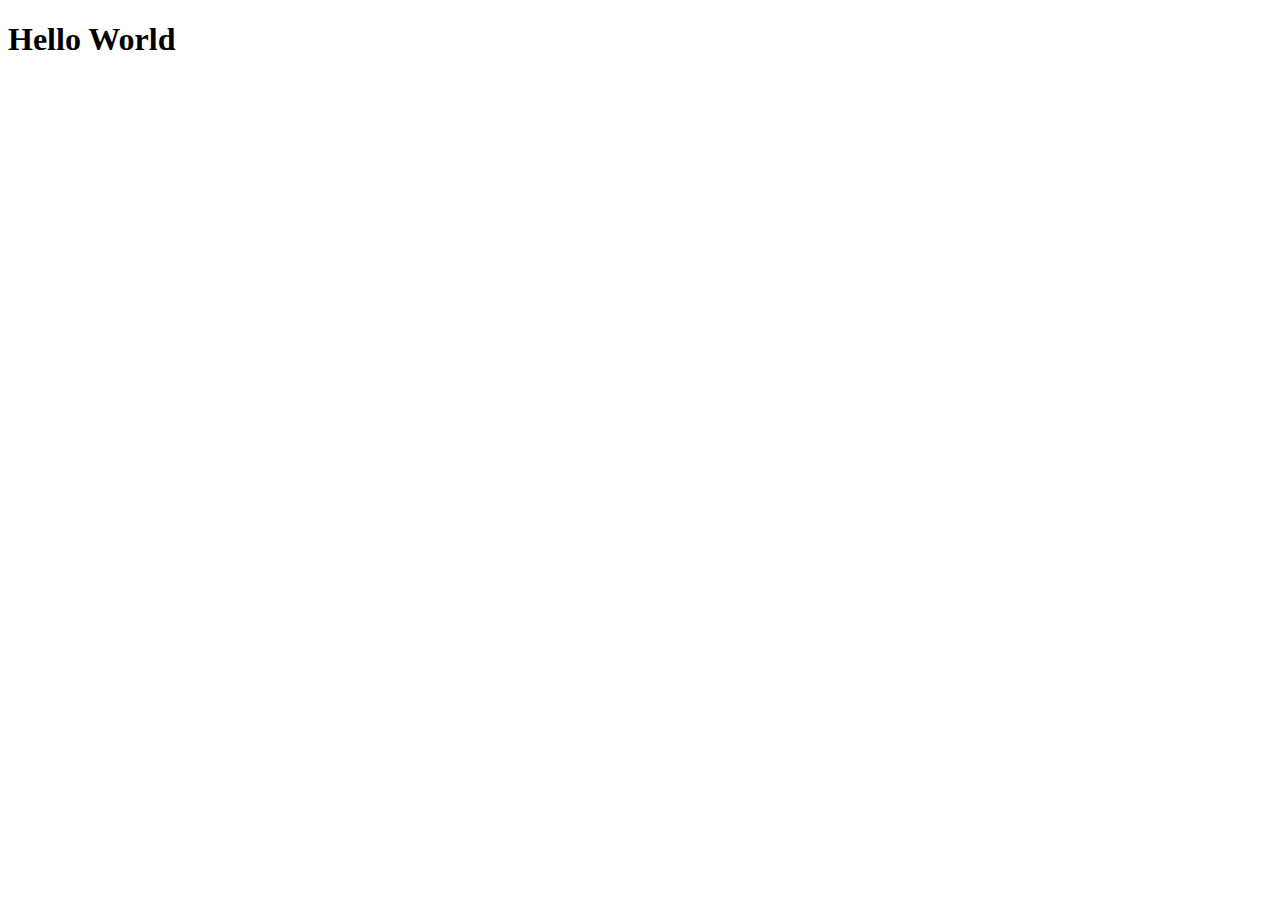
==== index.html @ 7c0dab12 "short website infooo" ====
<!DOCTYPE html>
<html lang="en">
<head>
    <meta charset="UTF-8">
    <meta name="viewport" content="width=device-width, initial-scale=1.0">
    <title>My First Github Site</title>
</head>
<body>
    <h1>Hello World</h1>
</body>
</html>
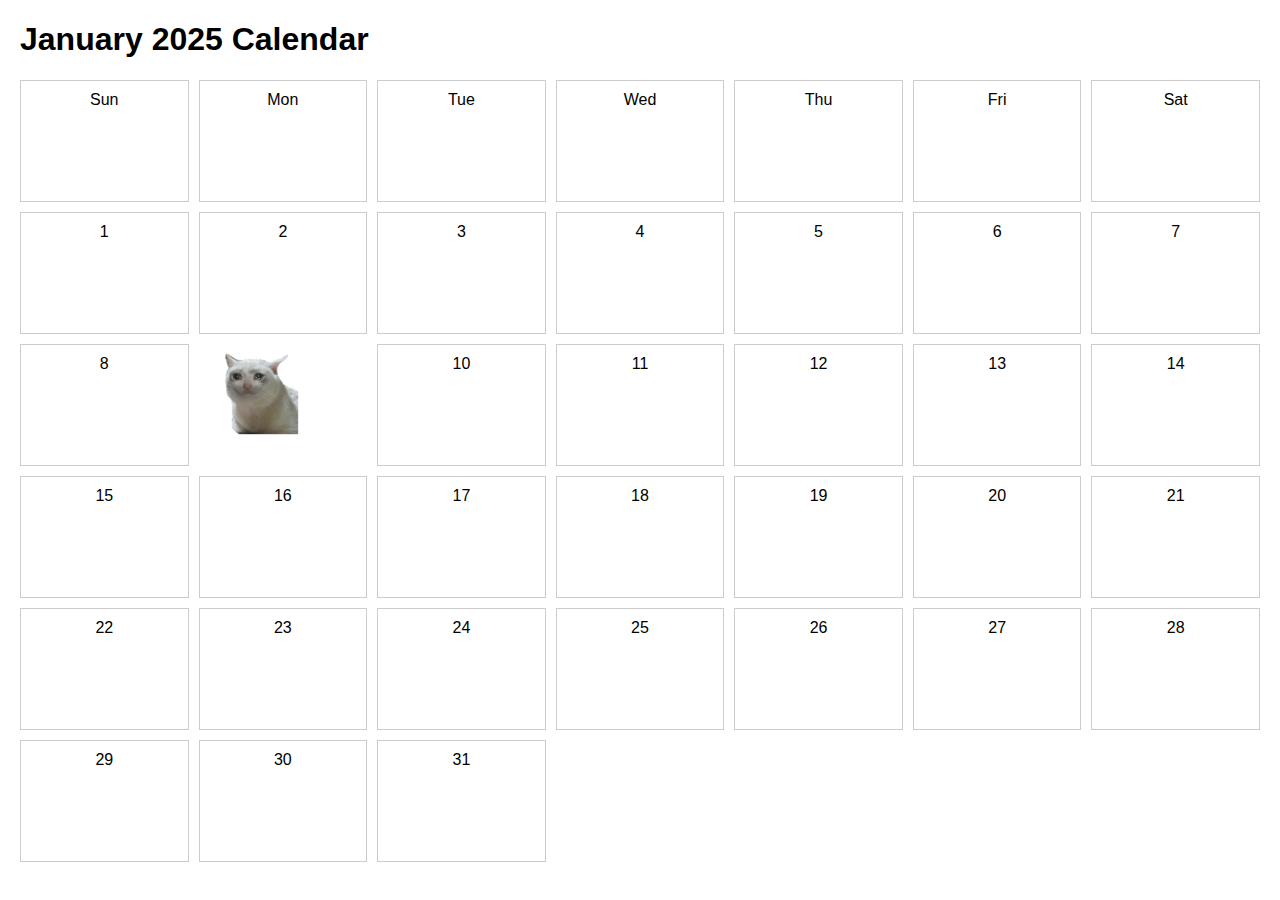
==== commit d6ef974f: "calender activity" ====
--- a/index.html
+++ b/index.html
@@ -3,9 +3,84 @@
 <head>
     <meta charset="UTF-8">
     <meta name="viewport" content="width=device-width, initial-scale=1.0">
-    <title>My First Github Site</title>
+    <title>January 2025 Calendar</title>
+    <style>
+        body {
+            font-family: Arial, sans-serif;
+            margin: 20px;
+        }
+        .calendar {
+            display: grid;
+            grid-template-columns: repeat(7, 1fr);
+            gap: 10px;
+        }
+        .day {
+            border: 1px solid #ccc;
+            padding: 10px;
+            text-align: center;
+            height: 100px;
+            position: relative;
+        }
+        .birthday {
+            position: absolute;
+            bottom: 5px;
+            left: 5px;
+        }
+        img {
+            width: 100px;
+            height: 100px;
+            cursor: pointer;
+        }
+    </style>
 </head>
 <body>
-    <h1>Hello World</h1>
+
+<h1>January 2025 Calendar</h1>
+<div class="calendar">
+    <div class="day">Sun</div>
+    <div class="day">Mon</div>
+    <div class="day">Tue</div>
+    <div class="day">Wed</div>
+    <div class="day">Thu</div>
+    <div class="day">Fri</div>
+    <div class="day">Sat</div>
+    
+    <div class="day">1</div>
+    <div class="day">2</div>
+    <div class="day">3</div>
+    <div class="day">4</div>
+    
+    <div class="day">5</div>
+    <div class="day">6</div>
+    <div class="day">7</div>
+    <div class="day">8</div>
+    <div ><a href="profile.html"><img src="meme-cat-mug.jpg" alt="Birthday"></a></div>
+    <div class="day">10</div>
+    <div class="day">11</div>
+    
+    <div class="day">12</div>
+    <div class="day">13</div>
+    <div class="day">14</div>
+    <div class="day">15</div>
+    <div class="day">16</div>
+    <div class="day">17</div>
+    <div class="day">18</div>
+    <div class="day">19</div>
+    <div class="day">20</div>
+    <div class="day">21</div>
+    <div class="day">22</div>
+    <div class="day">23</div>
+    <div class="day">24</div>
+    <div class="day">25</div>
+    <div class="day">26</div>
+    <div class="day">27</div>
+    <div class="day">28</div>
+    <div class="day">29</div>
+    <div class="day">30</div>
+    <div class="day">31</div>
+        </div>
+    </div>
+</div>
+
 </body>
 </html>